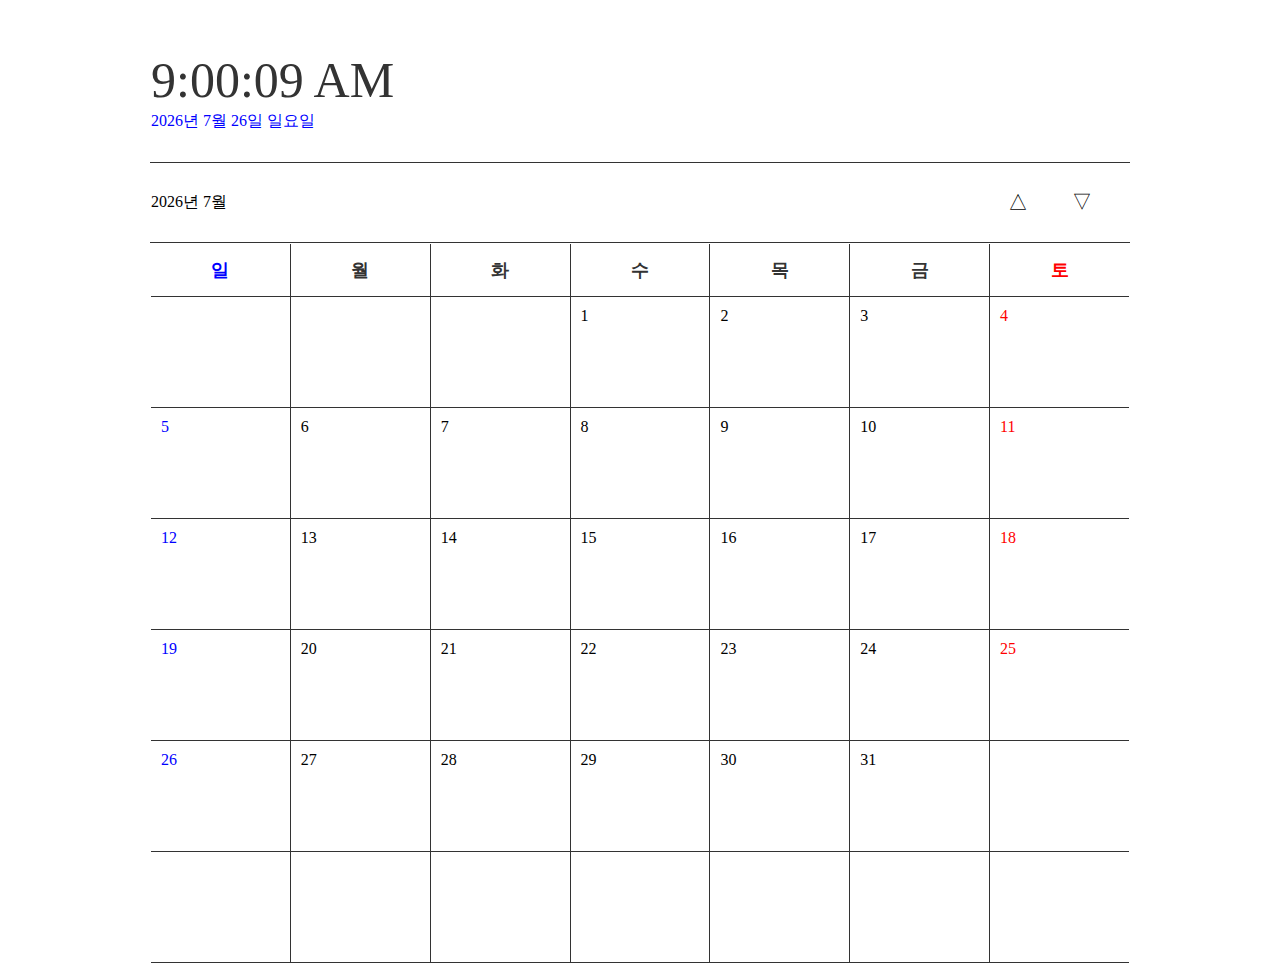
==== 달력/index.html @ 87ec995b "." ====
<!DOCTYPE html>
<html lang="ko">
<head>
    <meta charset="UTF-8">
    <meta http-equiv="X-UA-Compatible" content="IE=edge">
    <meta name="viewport" content="width=device-width, initial-scale=1.0">
    <title>Document</title>

    <style>
        table, tr, td {
            /* border: 1px solid black; */
            border-collapse: collapse;
        }

        /* header */
        #header {
            margin: 0 auto;
            width: 980px;
            border-bottom: 1px solid #333333;
        }
        #time {
            font-size: 50px;
            color: #333333;
            height: 100px;
            vertical-align: bottom;
        }
        #today {
            color: blue;
            height: 50px;
            vertical-align: top;
        }

        /* nav */
        #nav {
            margin: 0 auto;
            width: 980px;
            height: 80px;
            border-bottom: 1px solid #333333;
        }
        #navEmpty {
            width: 700px;
        }
        .navBtn {
            background-color: white;
            border-style: none;
            cursor: pointer;
            font-size: 20px;
            
        }

        /* content */
        #content {
            margin: 0 auto;
            width: 980px;
        }
        .dayOfWeek {
            text-align: center;
            font-size: 18px;
            font-weight: bold;
            color: #333333;
            width: 140px;
            height: 50px;
            border-bottom: 1px solid #333333;
        }
        .day {
            vertical-align: top;
            height: 90px;
            padding: 10px;
            border-bottom: 1px solid #333333;
        }
        .dayOfWeek:not(:last-child),
        .day:not(:last-child) {
            border-right: 1px solid #333333;
        }
    </style>

</head>
<body>

    <!--
        * 윤년 달력 만들기
        1. 1년 1월 1일은 월요일이다.
        2. 위 시작일부터 오늘까지 전부 day로 구해 달력을 구현한다.
        3. 작년(2022년)까지 day 구하기
        4. 작년(2022년)까지 윤년 추가하기
            1) 400년마다 1일 추가
            2) 100년마다 1일 감소
            3) 4년마다 1일 증가
        5. 올해 지난달(2월)까지의 day 구하기
            1) 올해가 윤년인지 확인해 윤년이면 2월달 달력 변경하기
               (윤년인 해에는 2월이 총 29일이다.)
            2) 400년마다 윤년이다.
            3) 위를 제외한 년도 중 100년이 아니면서 4년마다 윤년이다.
        6. 이번달을 표시하기 위해 1을 더한다.

    --> 
    
    <table id="header">
        <tr>
            <td id="time"></td>
        </tr>
        <tr>
            <td id="today"></td>
        </tr>
    </table>

    <table id="nav">
        <tr>
            <td>
                <span id="year"></span>년 <span id="month"></span>월
            </td>
            <td id="navEmpty">
            </td>
            <td><button class="navBtn" onclick="beforeMonth()">△</button></td>
            <td><button class="navBtn" onclick="afterMonth()">▽</button></td>
        </tr>
    </table>

    <table id="content">
        <tr>
            <td id="contentTd"></td>
        </tr>
    </table>
    
    <script>

        function setTime() {
            // date객체 생성이 함수 안에 없으면 숫자가 이동하지 않음(주의)
            let today = new Date();
            document.querySelector("#time").innerText = today.toLocaleTimeString();
            console.log("!!");
        }

        function setDate(today, thisYear, thisMonth) {
            let date = today.getDate();             // 날짜
            let dayOfWeek = today.getDay();         // 요일

            let dayList = ["일", "월", "화", "수", "목", "금", "토"];

            document.querySelector("#today").innerText = `${thisYear}년 ${thisMonth + 1}월 ${date}일 ${dayList[dayOfWeek]}요일`;
        }

        function getTable() {
            let $table = document.createElement("table");
            $table.id = "calendar";
            for(let i=0; i<7; i++) {
                let $tr = document.createElement("tr");
                for(let j=0; j<7; j++) {
                    let $td = document.createElement("td");
                    $tr.append($td);

                    if(i == 0) {
                        $td.classList = "dayOfWeek";
                        
                    } else {
                        $td.classList = "day";
                    }

                    if(j == 0) {
                        $td.style.color = "blue";
                    } else if(j == 6) {
                        $td.style.color = "red";
                    }
                }
                $table.append($tr);
            }
            return $table;
        }

        function setCalendar(thisYear, thisMonth) {
            let $content = document.querySelector("#contentTd");
            if($content.hasChildNodes()) {
                $content.removeChild($content.firstChild);
            }

            // 달력을 표시하기 위한 테이블 생성
            let $table = getTable();
            $content = document.querySelector("#contentTd");
            $content.append($table);

            // 오늘 기준으로 년과 월 화면에 표시
            let $thisYear = document.querySelector("#year");
            let $thisMonth = document.querySelector("#month");
            $thisYear.innerText = thisYear;
            $thisMonth.innerText = thisMonth + 1;

            // 작년도까지 day 구하기
            let lastYear = thisYear - 1;
            let total = lastYear * 365;

            // 작년도까지 윤년 추가하기
            total += parseInt(lastYear / 400);
            total -= parseInt(lastYear / 100);
            total += parseInt(lastYear / 4);

            // 올해 지난달(2월)까지의 day 구하기
            // 올해가 윤년인지 확인해 윤년이면 2월달을 29일로 변경하기
            let monthList = [31, 28, 31, 30, 31, 30, 31, 31, 30, 31, 30, 31];

            if(thisYear % 400 == 0) {
                monthList = [31, 29, 31, 30, 31, 30, 31, 31, 30, 31, 30, 31];
            } else if(thisYear % 100 != 0 && thisYear % 4 == 0) {
                monthList = [31, 29, 31, 30, 31, 30, 31, 31, 30, 31, 30, 31];
            }
            for(let i=0; i<thisMonth; i++) {
                total += monthList[i];
            }

            // 이번달을 표시하기 위해 1을 더한다.
            total += 1;
            console.log(total);

            // 이번달의 시작 요일 구하기
            let dayList = ["일", "월", "화", "수", "목", "금", "토"];
            let dayIndex = total % 7;
            console.log(dayIndex);

            // 요일 화면에 표시하기
            for(let i=0; i<dayList.length; i++) {
                $table.children[0].children[i].textContent = dayList[i];
            }

            let row = 1;
            for(let i=0; i<monthList[thisMonth]; i++) {
                let index = (i + dayIndex) % 7;
                $table.children[row].children[index].textContent = i + 1;
                if(index == 6) {
                    row += 1;
                }
            }
        } 

        function beforeYear() {
            $thisYear = document.querySelector("#year");
            $thisMonth = document.querySelector("#month");

            let year = Number($thisYear.innerText) - 1;
            let month = Number($thisMonth.innerText) - 1;
            
            setCalendar(year, month);
        }

        function afterYear() {
            $thisYear = document.querySelector("#year");
            $thisMonth = document.querySelector("#month");

            let year = Number($thisYear.innerText) + 1;
            let month = Number($thisMonth.innerText) - 1;
            
            setCalendar(year, month);
        }

        function beforeMonth() {
            $thisYear = document.querySelector("#year");
            $thisMonth = document.querySelector("#month");

            let year = Number($thisYear.innerText);
            let month = Number($thisMonth.innerText) - 2;
            if(month < 0) {
                year -= 1;
                month = 11;
            }

            setCalendar(year, month);
        }

        function afterMonth() {
            $thisYear = document.querySelector("#year");
            $thisMonth = document.querySelector("#month");

            let year = Number($thisYear.innerText);
            let month = Number($thisMonth.innerText);
            if(month > 11) {
                year += 1;
                month = 0;
            }

            setCalendar(year, month);
        }

        //------------------------------------------------------------------------

        let date = new Date();
        let thisYear = date.getFullYear();
        let thisMonth = date.getMonth();
        
        setTime();
        setInterval(setTime, 1000);
        
        setDate(date, thisYear, thisMonth);
        setCalendar(thisYear, thisMonth);

    </script>

</body>
</html>
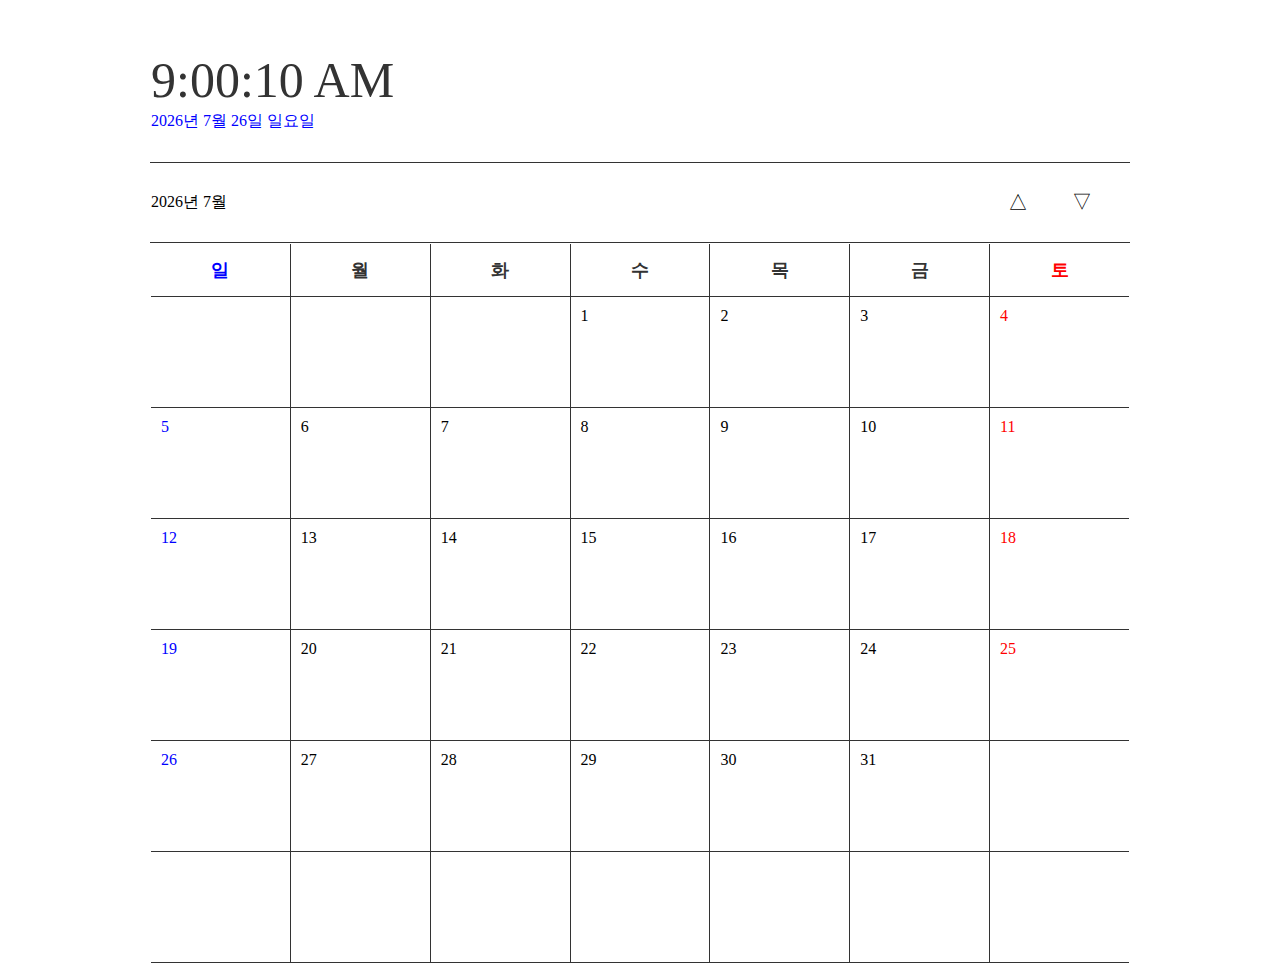
==== commit 7d068faa: "Update index.html" ====
--- a/달력/index.html
+++ b/달력/index.html
@@ -1,5 +1,6 @@
 <!DOCTYPE html>
 <html lang="ko">
+
 <head>
     <meta charset="UTF-8">
     <meta http-equiv="X-UA-Compatible" content="IE=edge">
@@ -7,7 +8,9 @@
     <title>Document</title>
 
     <style>
-        table, tr, td {
+        table,
+        tr,
+        td {
             /* border: 1px solid black; */
             border-collapse: collapse;
         }
@@ -18,12 +21,14 @@
             width: 980px;
             border-bottom: 1px solid #333333;
         }
+
         #time {
             font-size: 50px;
             color: #333333;
             height: 100px;
             vertical-align: bottom;
         }
+
         #today {
             color: blue;
             height: 50px;
@@ -37,15 +42,17 @@
             height: 80px;
             border-bottom: 1px solid #333333;
         }
+
         #navEmpty {
             width: 700px;
         }
+
         .navBtn {
             background-color: white;
             border-style: none;
             cursor: pointer;
             font-size: 20px;
-            
+
         }
 
         /* content */
@@ -53,6 +60,7 @@
             margin: 0 auto;
             width: 980px;
         }
+
         .dayOfWeek {
             text-align: center;
             font-size: 18px;
@@ -62,12 +70,14 @@
             height: 50px;
             border-bottom: 1px solid #333333;
         }
+
         .day {
             vertical-align: top;
             height: 90px;
             padding: 10px;
             border-bottom: 1px solid #333333;
         }
+
         .dayOfWeek:not(:last-child),
         .day:not(:last-child) {
             border-right: 1px solid #333333;
@@ -75,9 +85,9 @@
     </style>
 
 </head>
-<body>
-
-    <!--
+
+
+<!--
         * 윤년 달력 만들기
         1. 1년 1월 1일은 월요일이다.
         2. 위 시작일부터 오늘까지 전부 day로 구해 달력을 구현한다.
@@ -93,204 +103,239 @@
             3) 위를 제외한 년도 중 100년이 아니면서 4년마다 윤년이다.
         6. 이번달을 표시하기 위해 1을 더한다.
 
-    --> 
-    
-    <table id="header">
-        <tr>
-            <td id="time"></td>
-        </tr>
-        <tr>
-            <td id="today"></td>
-        </tr>
-    </table>
-
-    <table id="nav">
-        <tr>
-            <td>
-                <span id="year"></span>년 <span id="month"></span>월
-            </td>
-            <td id="navEmpty">
-            </td>
-            <td><button class="navBtn" onclick="beforeMonth()">△</button></td>
-            <td><button class="navBtn" onclick="afterMonth()">▽</button></td>
-        </tr>
-    </table>
-
-    <table id="content">
-        <tr>
-            <td id="contentTd"></td>
-        </tr>
-    </table>
-    
-    <script>
-
-        function setTime() {
-            // date객체 생성이 함수 안에 없으면 숫자가 이동하지 않음(주의)
-            let today = new Date();
-            document.querySelector("#time").innerText = today.toLocaleTimeString();
-            console.log("!!");
-        }
-
-        function setDate(today, thisYear, thisMonth) {
-            let date = today.getDate();             // 날짜
-            let dayOfWeek = today.getDay();         // 요일
-
-            let dayList = ["일", "월", "화", "수", "목", "금", "토"];
-
-            document.querySelector("#today").innerText = `${thisYear}년 ${thisMonth + 1}월 ${date}일 ${dayList[dayOfWeek]}요일`;
-        }
-
-        function getTable() {
-            let $table = document.createElement("table");
-            $table.id = "calendar";
-            for(let i=0; i<7; i++) {
-                let $tr = document.createElement("tr");
-                for(let j=0; j<7; j++) {
-                    let $td = document.createElement("td");
-                    $tr.append($td);
-
-                    if(i == 0) {
-                        $td.classList = "dayOfWeek";
-                        
-                    } else {
-                        $td.classList = "day";
-                    }
-
-                    if(j == 0) {
-                        $td.style.color = "blue";
-                    } else if(j == 6) {
-                        $td.style.color = "red";
-                    }
+    -->
+
+<table id="header">
+    <tr>
+        <td id="time"></td>
+    </tr>
+    <tr>
+        <td id="today"></td>
+    </tr>
+</table>
+
+<table id="nav">
+    <tr>
+        <td>
+            <span id="year"></span>년 <span id="month"></span>월
+        </td>
+        <td id="navEmpty">
+        </td>
+        <td><button class="navBtn" onclick="beforeMonth()">△</button></td>
+        <td><button class="navBtn" onclick="afterMonth()">▽</button></td>
+    </tr>
+</table>
+
+<table id="content">
+    <tr>
+        <td id="contentTd"></td>
+    </tr>
+</table>
+
+<script>
+    function setTime() {
+        // date객체 생성이 함수 안에 없으면 숫자가 이동하지 않음(주의)
+        let today = new Date();
+        document.querySelector("#time").innerText = today.toLocaleTimeString();
+        console.log("!!");
+    }
+
+    function setDate(today, thisYear, thisMonth) {
+        let date = today.getDate(); // 날짜
+        let dayOfWeek = today.getDay(); // 요일
+
+        let dayList = ["일", "월", "화", "수", "목", "금", "토"];
+
+        document.querySelector("#today").innerText = `${thisYear}년 ${thisMonth + 1}월 ${date}일 ${dayList[dayOfWeek]}요일`;
+    }
+
+    function getTable() {
+        let $table = document.createElement("table");
+        $table.id = "calendar";
+        for (let i = 0; i < 7; i++) {
+            let $tr = document.createElement("tr");
+            for (let j = 0; j < 7; j++) {
+                let $td = document.createElement("td");
+                $tr.append($td);
+
+                if (i == 0) {
+                    $td.classList = "dayOfWeek";
+
+                } else {
+                    $td.classList = "day";
                 }
-                $table.append($tr);
-            }
-            return $table;
-        }
-
-        function setCalendar(thisYear, thisMonth) {
-            let $content = document.querySelector("#contentTd");
-            if($content.hasChildNodes()) {
-                $content.removeChild($content.firstChild);
-            }
-
-            // 달력을 표시하기 위한 테이블 생성
-            let $table = getTable();
-            $content = document.querySelector("#contentTd");
-            $content.append($table);
-
-            // 오늘 기준으로 년과 월 화면에 표시
-            let $thisYear = document.querySelector("#year");
-            let $thisMonth = document.querySelector("#month");
-            $thisYear.innerText = thisYear;
-            $thisMonth.innerText = thisMonth + 1;
-
-            // 작년도까지 day 구하기
-            let lastYear = thisYear - 1;
-            let total = lastYear * 365;
-
-            // 작년도까지 윤년 추가하기
-            total += parseInt(lastYear / 400);
-            total -= parseInt(lastYear / 100);
-            total += parseInt(lastYear / 4);
-
-            // 올해 지난달(2월)까지의 day 구하기
-            // 올해가 윤년인지 확인해 윤년이면 2월달을 29일로 변경하기
-            let monthList = [31, 28, 31, 30, 31, 30, 31, 31, 30, 31, 30, 31];
-
-            if(thisYear % 400 == 0) {
-                monthList = [31, 29, 31, 30, 31, 30, 31, 31, 30, 31, 30, 31];
-            } else if(thisYear % 100 != 0 && thisYear % 4 == 0) {
-                monthList = [31, 29, 31, 30, 31, 30, 31, 31, 30, 31, 30, 31];
-            }
-            for(let i=0; i<thisMonth; i++) {
-                total += monthList[i];
-            }
-
-            // 이번달을 표시하기 위해 1을 더한다.
-            total += 1;
-            console.log(total);
-
-            // 이번달의 시작 요일 구하기
-            let dayList = ["일", "월", "화", "수", "목", "금", "토"];
-            let dayIndex = total % 7;
-            console.log(dayIndex);
-
-            // 요일 화면에 표시하기
-            for(let i=0; i<dayList.length; i++) {
-                $table.children[0].children[i].textContent = dayList[i];
-            }
-
-            let row = 1;
-            for(let i=0; i<monthList[thisMonth]; i++) {
-                let index = (i + dayIndex) % 7;
-                $table.children[row].children[index].textContent = i + 1;
-                if(index == 6) {
-                    row += 1;
+
+                if (j == 0) {
+                    $td.style.color = "blue";
+                } else if (j == 6) {
+                    $td.style.color = "red";
                 }
             }
-        } 
-
-        function beforeYear() {
-            $thisYear = document.querySelector("#year");
-            $thisMonth = document.querySelector("#month");
-
-            let year = Number($thisYear.innerText) - 1;
-            let month = Number($thisMonth.innerText) - 1;
-            
-            setCalendar(year, month);
-        }
-
-        function afterYear() {
-            $thisYear = document.querySelector("#year");
-            $thisMonth = document.querySelector("#month");
-
-            let year = Number($thisYear.innerText) + 1;
-            let month = Number($thisMonth.innerText) - 1;
-            
-            setCalendar(year, month);
-        }
-
-        function beforeMonth() {
-            $thisYear = document.querySelector("#year");
-            $thisMonth = document.querySelector("#month");
-
-            let year = Number($thisYear.innerText);
-            let month = Number($thisMonth.innerText) - 2;
-            if(month < 0) {
-                year -= 1;
-                month = 11;
+            $table.append($tr);
+        }
+        return $table;
+    }
+
+    function setCalendar(thisYear, thisMonth) {
+        let $content = document.querySelector("#contentTd");
+        if ($content.hasChildNodes()) {
+            $content.removeChild($content.firstChild);
+        }
+
+        // 달력을 표시하기 위한 테이블 생성
+        let $table = getTable();
+        $content = document.querySelector("#contentTd");
+        $content.append($table);
+
+        // 오늘 기준으로 년과 월 화면에 표시
+        let $thisYear = document.querySelector("#year");
+        let $thisMonth = document.querySelector("#month");
+        $thisYear.innerText = thisYear;
+        $thisMonth.innerText = thisMonth + 1;
+
+        // 작년도까지 day 구하기
+        let lastYear = thisYear - 1;
+        let total = lastYear * 365;
+
+        // 작년도까지 윤년 추가하기
+        total += parseInt(lastYear / 400);
+        total -= parseInt(lastYear / 100);
+        total += parseInt(lastYear / 4);
+
+        // 올해 지난달(2월)까지의 day 구하기
+        // 올해가 윤년인지 확인해 윤년이면 2월달을 29일로 변경하기
+        let monthList = [31, 28, 31, 30, 31, 30, 31, 31, 30, 31, 30, 31];
+
+        if (thisYear % 400 == 0) {
+            monthList = [31, 29, 31, 30, 31, 30, 31, 31, 30, 31, 30, 31];
+        } else if (thisYear % 100 != 0 && thisYear % 4 == 0) {
+            monthList = [31, 29, 31, 30, 31, 30, 31, 31, 30, 31, 30, 31];
+        }
+        for (let i = 0; i < thisMonth; i++) {
+            total += monthList[i];
+        }
+
+        // 이번달을 표시하기 위해 1을 더한다.
+        total += 1;
+        console.log(total);
+
+        // 이번달의 시작 요일 구하기
+        let dayList = ["일", "월", "화", "수", "목", "금", "토"];
+        let dayIndex = total % 7;
+        console.log(dayIndex);
+
+        // 요일 화면에 표시하기
+        for (let i = 0; i < dayList.length; i++) {
+            $table.children[0].children[i].textContent = dayList[i];
+        }
+
+        let row = 1;
+        for (let i = 0; i < monthList[thisMonth]; i++) {
+            let index = (i + dayIndex) % 7;
+            $table.children[row].children[index].textContent = i + 1;
+            if (index == 6) {
+                row += 1;
             }
-
-            setCalendar(year, month);
-        }
-
-        function afterMonth() {
-            $thisYear = document.querySelector("#year");
-            $thisMonth = document.querySelector("#month");
-
-            let year = Number($thisYear.innerText);
-            let month = Number($thisMonth.innerText);
-            if(month > 11) {
-                year += 1;
-                month = 0;
-            }
-
-            setCalendar(year, month);
-        }
-
-        //------------------------------------------------------------------------
-
-        let date = new Date();
-        let thisYear = date.getFullYear();
-        let thisMonth = date.getMonth();
+        }
+    }
+
+    function beforeYear() {
+        $thisYear = document.querySelector("#year");
+        $thisMonth = document.querySelector("#month");
+
+        let year = Number($thisYear.innerText) - 1;
+        let month = Number($thisMonth.innerText) - 1;
+
+        setCalendar(year, month);
+    }
+
+    function afterYear() {
+        $thisYear = document.querySelector("#year");
+        $thisMonth = document.querySelector("#month");
+
+        let year = Number($thisYear.innerText) + 1;
+        let month = Number($thisMonth.innerText) - 1;
+
+        setCalendar(year, month);
+    }
+
+    function beforeMonth() {
+        $thisYear = document.querySelector("#year");
+        $thisMonth = document.querySelector("#month");
+
+        let year = Number($thisYear.innerText);
+        let month = Number($thisMonth.innerText) - 2;
+        if (month < 0) {
+            year -= 1;
+            month = 11;
+        }
+
+        setCalendar(year, month);
+    }
+
+    function afterMonth() {
+        $thisYear = document.querySelector("#year");
+        $thisMonth = document.querySelector("#month");
+
+        let year = Number($thisYear.innerText);
+        let month = Number($thisMonth.innerText);
+        if (month > 11) {
+            year += 1;
+            month = 0;
+        }
+
+        setCalendar(year, month);
+    }
+
+    //------------------------------------------------------------------------
+
+    let date = new Date();
+    let thisYear = date.getFullYear();
+    let thisMonth = date.getMonth();
+
+    setTime();
+    setInterval(setTime, 1000);
+
+    setDate(date, thisYear, thisMonth);
+    setCalendar(thisYear, thisMonth);
+</script>
+
+
+
+<!-- <script>
+        const publicProfile = {
+            name: "이주호",
+            email: "vermilion9312@gmail.com",
+            phone: "010-6592-9312",
+            // Ctrl + Click
+            gitHub: "https://github.com/vermilion9312"
+        }
+    </script> -->
+
+<!-- <개인_프로젝트>
+        <스네이크 />
+        <1to50 />
+        <틱택토 />
+        <테트리스 />
+        <달력 />
+        <식권_자판기 />
+    </개인_프로젝트>
         
-        setTime();
-        setInterval(setTime, 1000);
-        
-        setDate(date, thisYear, thisMonth);
-        setCalendar(thisYear, thisMonth);
-
-    </script>
+    <팀_프로젝트>
+        <서울스토어_홈페이지 />
+    </팀_프로젝트>
+
+    <기술스택>
+        <HTML5 />
+        <CSS3 />
+        <JavaScript />
+        <Python />
+        <MySQL />
+        <Node.js />
+        <React />
+        <Git />
+    </기술스택> -->
 
 </body>
+
 </html>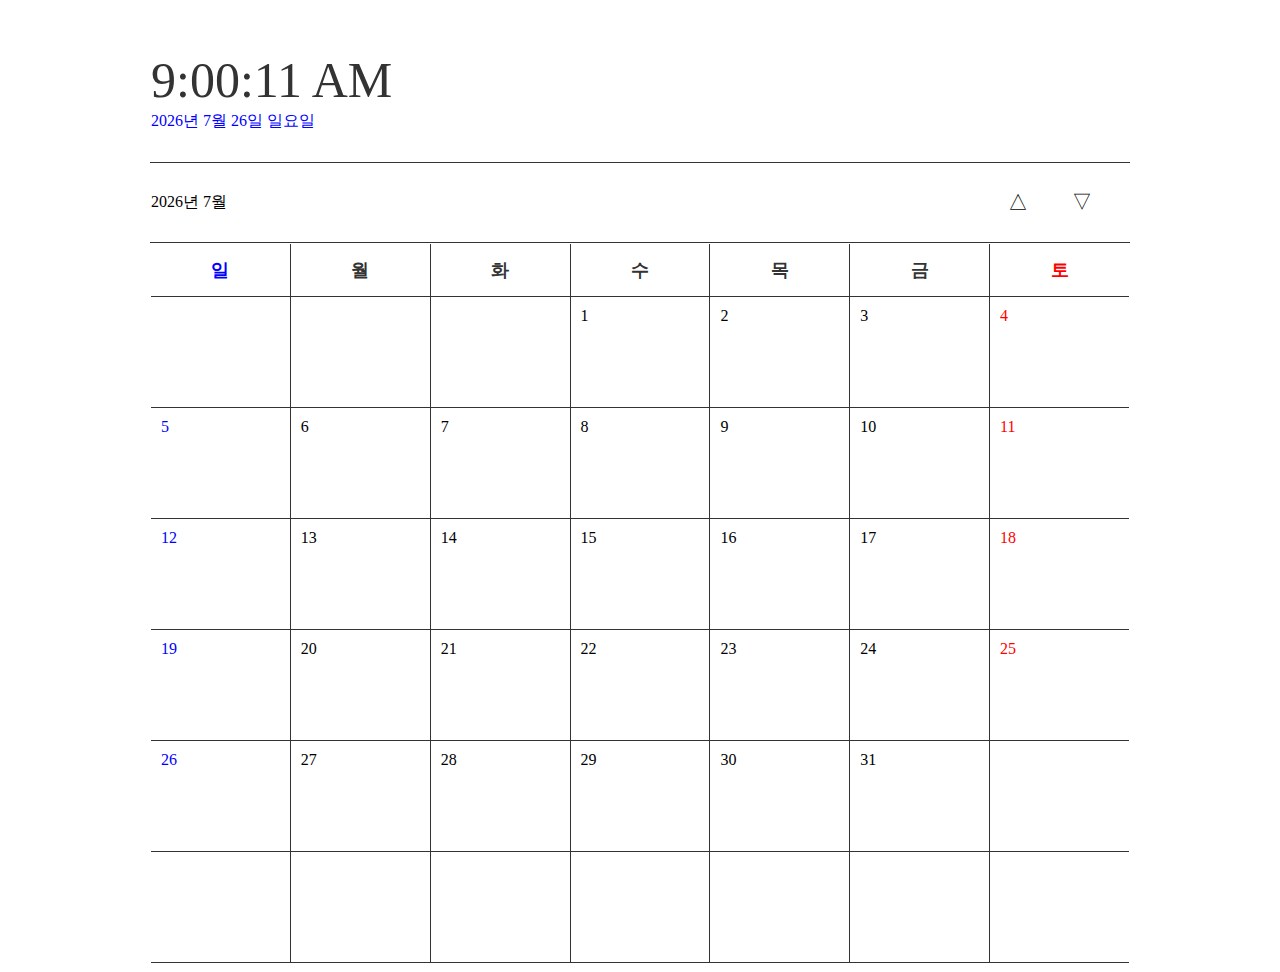
==== commit d48bf8fa: "230221-2-1601" ====
--- a/달력/index.html
+++ b/달력/index.html
@@ -303,38 +303,37 @@
 
 
 <!-- <script>
-        const publicProfile = {
-            name: "이주호",
-            email: "vermilion9312@gmail.com",
-            phone: "010-6592-9312",
-            // Ctrl + Click
-            gitHub: "https://github.com/vermilion9312"
-        }
-    </script> -->
+    const publicProfile = {
+        name: "이주호",
+        email: "vermilion9312@gmail.com",
+        phone: "010-6592-9312",
+        // Ctrl + Click
+        gitHub: "https://github.com/vermilion9312"
+    }
+</script> -->
 
 <!-- <개인_프로젝트>
-        <스네이크 />
-        <1to50 />
-        <틱택토 />
-        <테트리스 />
-        <달력 />
-        <식권_자판기 />
-    </개인_프로젝트>
-        
-    <팀_프로젝트>
-        <서울스토어_홈페이지 />
-    </팀_프로젝트>
-
-    <기술스택>
-        <HTML5 />
-        <CSS3 />
-        <JavaScript />
-        <Python />
-        <MySQL />
-        <Node.js />
-        <React />
-        <Git />
-    </기술스택> -->
+    <스네이크 />
+    <1to50 />
+    <틱택토 />
+    <달력 />
+    <식권_자판기 />
+</개인_프로젝트>
+
+<팀_프로젝트>
+    <서울스토어_홈페이지 />
+</팀_프로젝트>
+
+<기술스택>
+    <HTML5 />
+    <CSS3 />
+    <JavaScript />
+    <Python />
+    <MySQL />
+    <Node.js />
+    <React />
+    <Git />
+</기술스택> -->
 
 </body>
 
